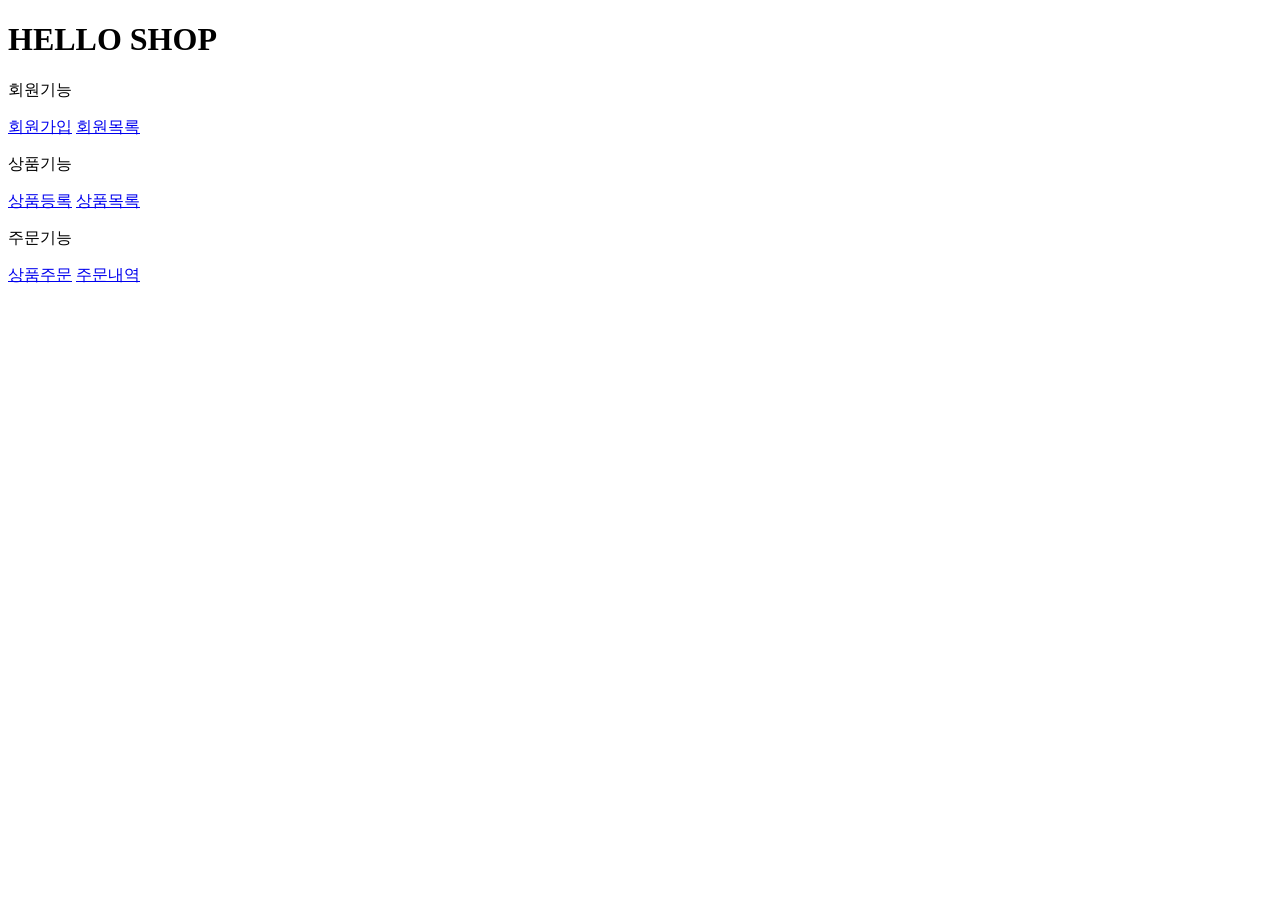
==== src/main/resources/templates/home.html @ 0fab30ab "." ====
<!DOCTYPE html>
<html xmlns:th="http://www.thymeleaf.org">
<head th:replace="fragments/header :: header">
    <title>Hello</title>
    <meta http-equiv="Content-Type" content="text/html; charset=UTF-8" />
</head>
<body>
<div class="container">
    <div th:replace="fragments/bodyHeader :: bodyHeader" />

    <div class="jumbotron">
        <h1>HELLO SHOP</h1>
        <p class="lead">회원기능</p>
        <p>
            <a class="btn btn-lg btn-secondary" href="/members/new">회원가입</a>
            <a class="btn btn-lg btn-secondary" href="/members">회원목록</a>
        </p>
        <p class="lead">상품기능</p>
        <p>
            <a class="btn btn-lg btn-dark" href="/items/new">상품등록</a>
            <a class="btn btn-lg btn-dark" href="/items">상품목록</a>
        </p>
        <p class="lead">주문기능</p>
        <p>
            <a class="btn btn-lg btn-info" href="/order">상품주문</a>
            <a class="btn btn-lg btn-info" href="/orders">주문내역</a>
        </p>
    </div>

    <div th:replace="fragments/footer :: footer"/>
</div>
</body>
</html>
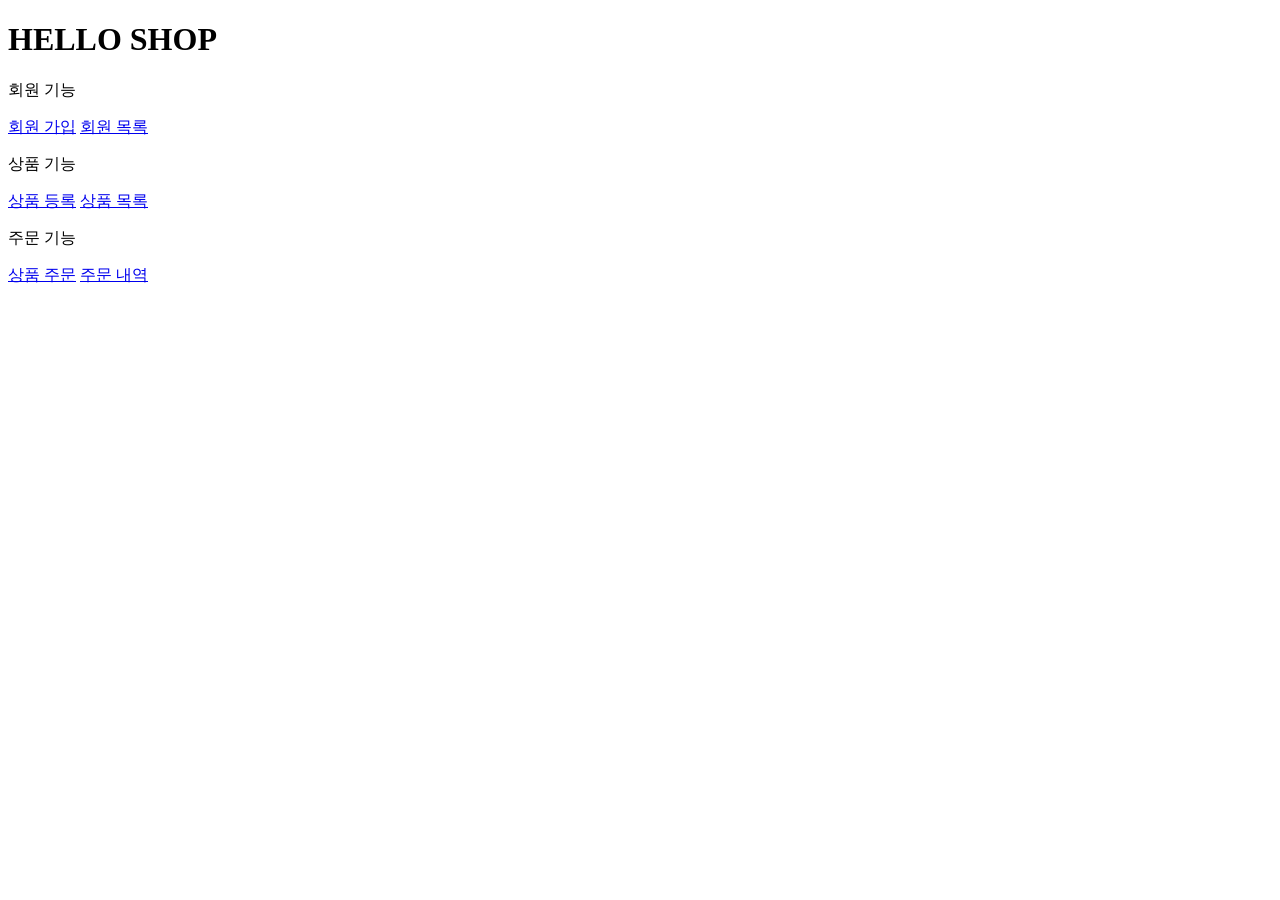
==== commit 496d0e32: "test" ====
--- a/src/main/resources/templates/home.html
+++ b/src/main/resources/templates/home.html
@@ -1,33 +1,38 @@
-<!DOCTYPE html>
+<!DOCTYPE HTML>
 <html xmlns:th="http://www.thymeleaf.org">
-<head th:replace="fragments/header :: header">
+<head th:replace="~{fragments/header :: header}">
     <title>Hello</title>
     <meta http-equiv="Content-Type" content="text/html; charset=UTF-8" />
 </head>
 <body>
+
 <div class="container">
-    <div th:replace="fragments/bodyHeader :: bodyHeader" />
+    <div th:replace="~{fragments/bodyHeader :: bodyHeader}" />
 
     <div class="jumbotron">
         <h1>HELLO SHOP</h1>
-        <p class="lead">회원기능</p>
+        <p class="lead">회원 기능</p>
         <p>
-            <a class="btn btn-lg btn-secondary" href="/members/new">회원가입</a>
-            <a class="btn btn-lg btn-secondary" href="/members">회원목록</a>
+            <a class="btn btn-lg btn-secondary" href="/members/new">회원 가입</a>
+            <a class="btn btn-lg btn-secondary" href="/members">회원 목록</a>
         </p>
-        <p class="lead">상품기능</p>
+
+        <p class="lead">상품 기능</p>
         <p>
-            <a class="btn btn-lg btn-dark" href="/items/new">상품등록</a>
-            <a class="btn btn-lg btn-dark" href="/items">상품목록</a>
+            <a class="btn btn-lg btn-dark" href="/items/new">상품 등록</a>
+            <a class="btn btn-lg btn-dark" href="/items">상품 목록</a>
         </p>
-        <p class="lead">주문기능</p>
+
+        <p class="lead">주문 기능</p>
         <p>
-            <a class="btn btn-lg btn-info" href="/order">상품주문</a>
-            <a class="btn btn-lg btn-info" href="/orders">주문내역</a>
+            <a class="btn btn-lg btn-info" href="/order">상품 주문</a>
+            <a class="btn btn-lg btn-info" href="/orders">주문 내역</a>
         </p>
     </div>
 
-    <div th:replace="fragments/footer :: footer"/>
-</div>
+    <div th:replace="~{fragments/footer :: footer}"/>
+
+</div>  <!--/container-->
+
 </body>
 </html>
